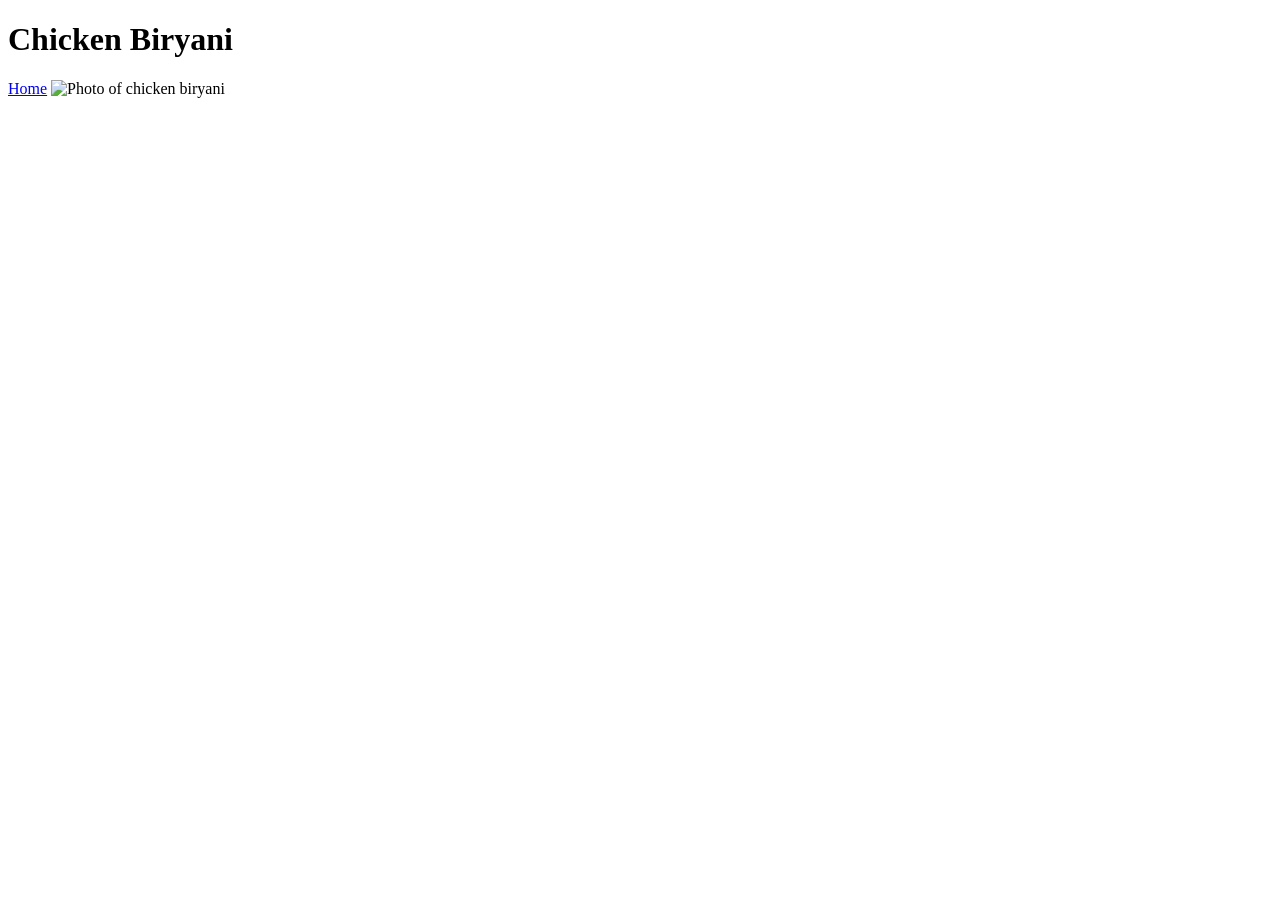
==== chicken-biryani.html @ 4640e3fe "Add photo of chicken biryani chicken-biryani.html" ====
<!doctype html>
<html lang="en">
  <head>
    <meta charset="UTF-8" />
    <meta name="viewport" content="width=device-width, initial-scale=1.0" />
    <title>Chicken Biryani</title>
  </head>
  <body>
    <h1>Chicken Biryani</h1>
    <a href="index.html">Home</a>
    <img
      src="https://www.allrecipes.com/thmb/SoVDRt1t5xo1x0BZQZozMbOXnDY=/0x512/filters:no_upscale():max_bytes(150000):strip_icc():format(webp)/RM_16102_ChickenBiryani_ddmfs_3x4_5315-236dfbbc7965498cac20b87797841b69.jpg"
      alt="Photo of chicken biryani"
    />
  </body>
</html>
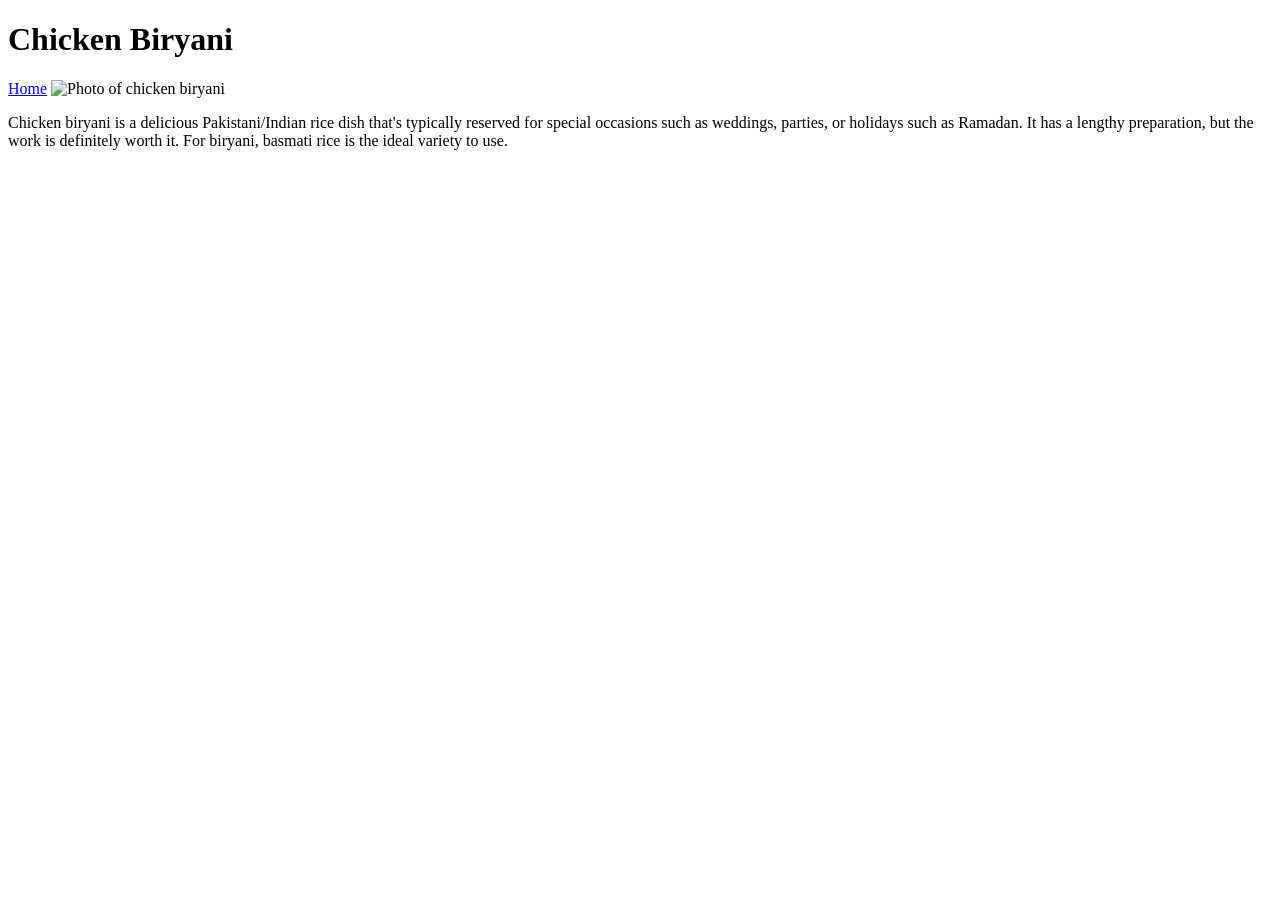
==== commit 86a77afb: "Add description for dish chicken-biryani.html" ====
--- a/chicken-biryani.html
+++ b/chicken-biryani.html
@@ -11,6 +11,14 @@
     <img
       src="https://www.allrecipes.com/thmb/SoVDRt1t5xo1x0BZQZozMbOXnDY=/0x512/filters:no_upscale():max_bytes(150000):strip_icc():format(webp)/RM_16102_ChickenBiryani_ddmfs_3x4_5315-236dfbbc7965498cac20b87797841b69.jpg"
       alt="Photo of chicken biryani"
+      height="400"
+      width="500"
     />
+    <p>
+      Chicken biryani is a delicious Pakistani/Indian rice dish that's typically
+      reserved for special occasions such as weddings, parties, or holidays such
+      as Ramadan. It has a lengthy preparation, but the work is definitely worth
+      it. For biryani, basmati rice is the ideal variety to use.
+    </p>
   </body>
 </html>
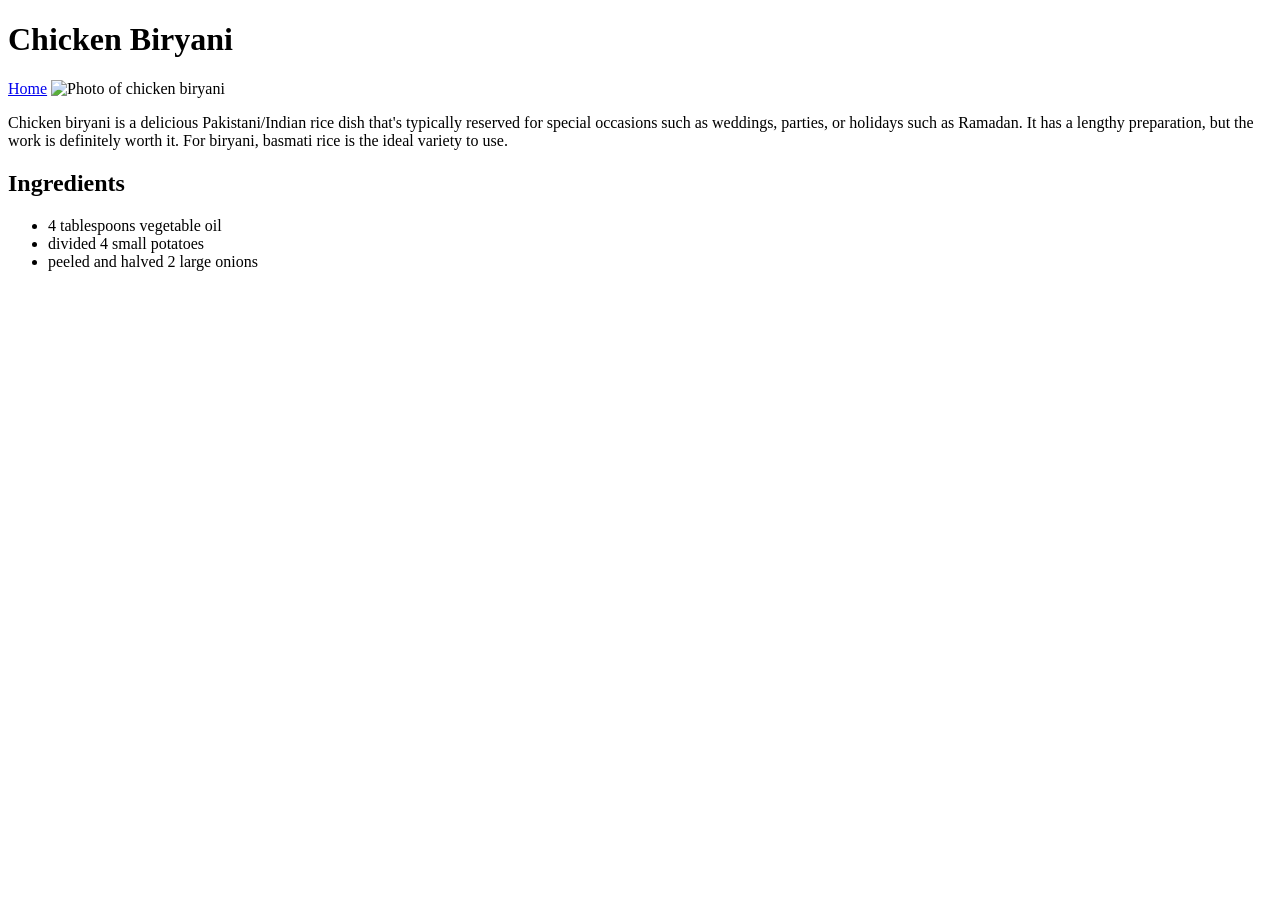
==== commit 4fdf2aaf: "Add heading 2 and unordered list for ingredients chicken-biryani.html" ====
--- a/chicken-biryani.html
+++ b/chicken-biryani.html
@@ -20,5 +20,11 @@
       as Ramadan. It has a lengthy preparation, but the work is definitely worth
       it. For biryani, basmati rice is the ideal variety to use.
     </p>
+    <h2>Ingredients</h2>
+    <ul>
+      <li>4 tablespoons vegetable oil</li>
+      <li>divided 4 small potatoes</li>
+      <li>peeled and halved 2 large onions</li>
+    </ul>
   </body>
 </html>
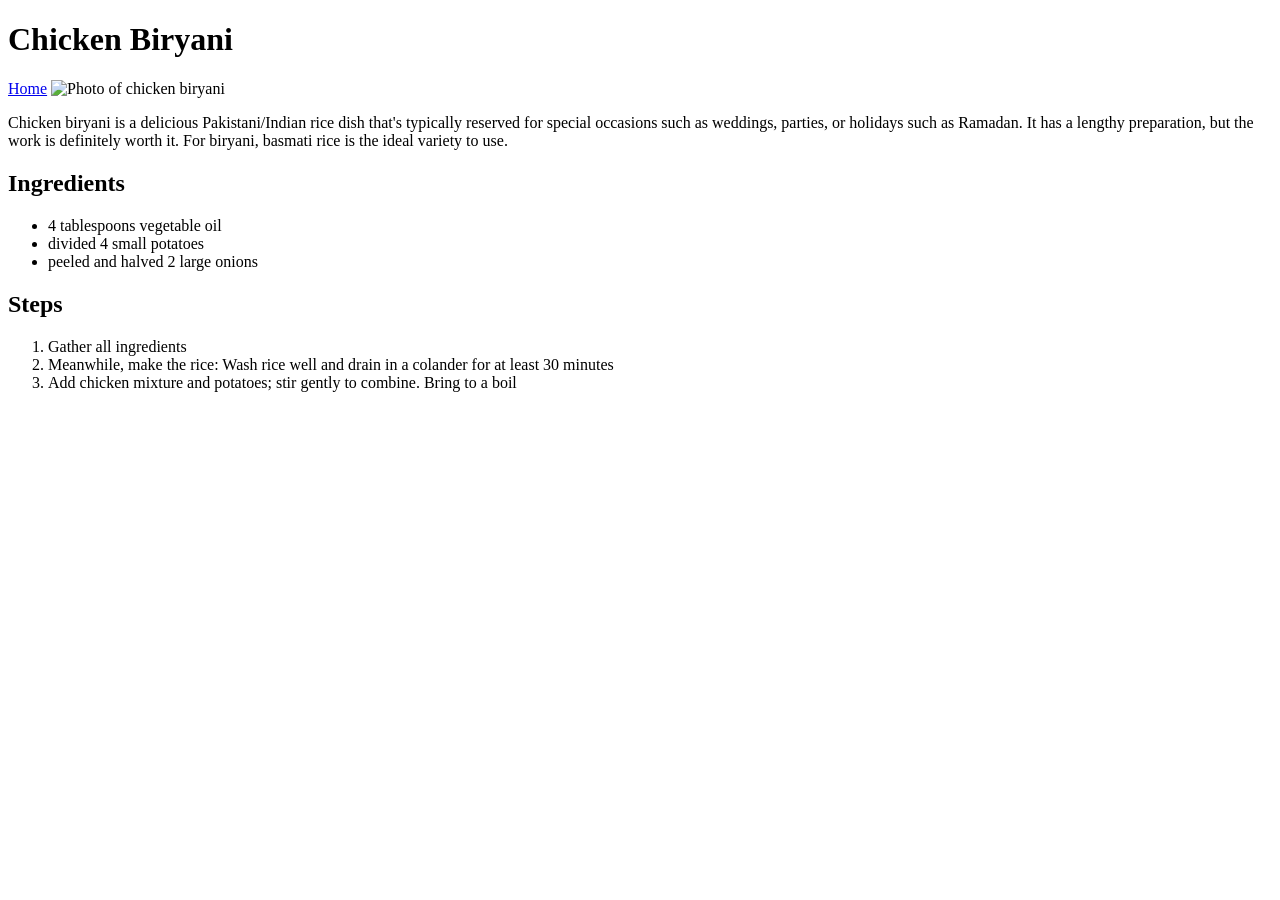
==== commit 83c2a7ad: "Add heading 2 and ordered list for steps chicken-biryani.html" ====
--- a/chicken-biryani.html
+++ b/chicken-biryani.html
@@ -26,5 +26,17 @@
       <li>divided 4 small potatoes</li>
       <li>peeled and halved 2 large onions</li>
     </ul>
+    <h2>Steps</h2>
+    <ol>
+      <li>Gather all ingredients</li>
+      <li>
+        Meanwhile, make the rice: Wash rice well and drain in a colander for at
+        least 30 minutes
+      </li>
+      <li>
+        Add chicken mixture and potatoes; stir gently to combine. Bring to a
+        boil
+      </li>
+    </ol>
   </body>
 </html>
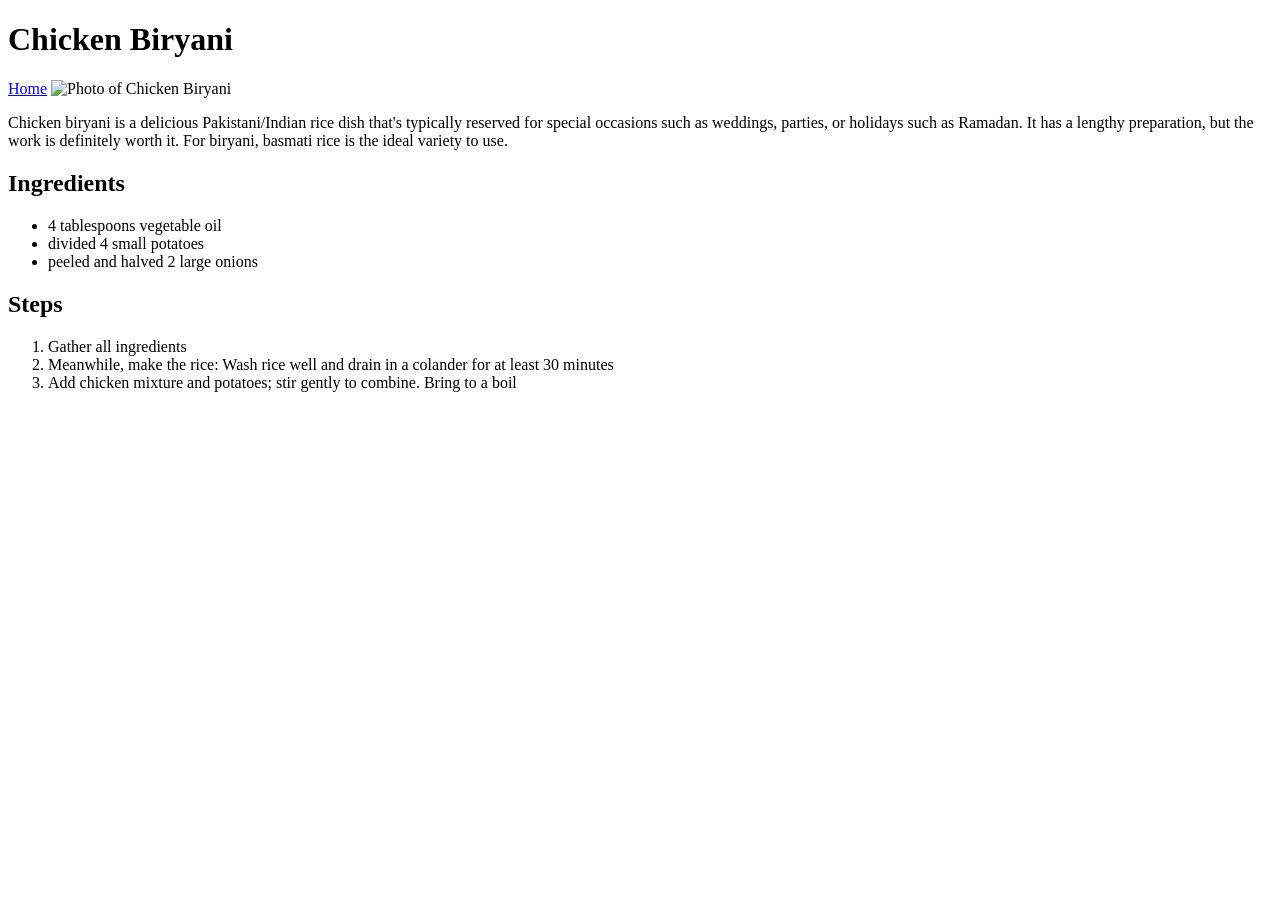
==== commit 5fcab4e2: "Change photo alt text chicken-biryani.html" ====
--- a/chicken-biryani.html
+++ b/chicken-biryani.html
@@ -10,7 +10,7 @@
     <a href="index.html">Home</a>
     <img
       src="https://www.allrecipes.com/thmb/SoVDRt1t5xo1x0BZQZozMbOXnDY=/0x512/filters:no_upscale():max_bytes(150000):strip_icc():format(webp)/RM_16102_ChickenBiryani_ddmfs_3x4_5315-236dfbbc7965498cac20b87797841b69.jpg"
-      alt="Photo of chicken biryani"
+      alt="Photo of Chicken Biryani"
       height="400"
       width="500"
     />
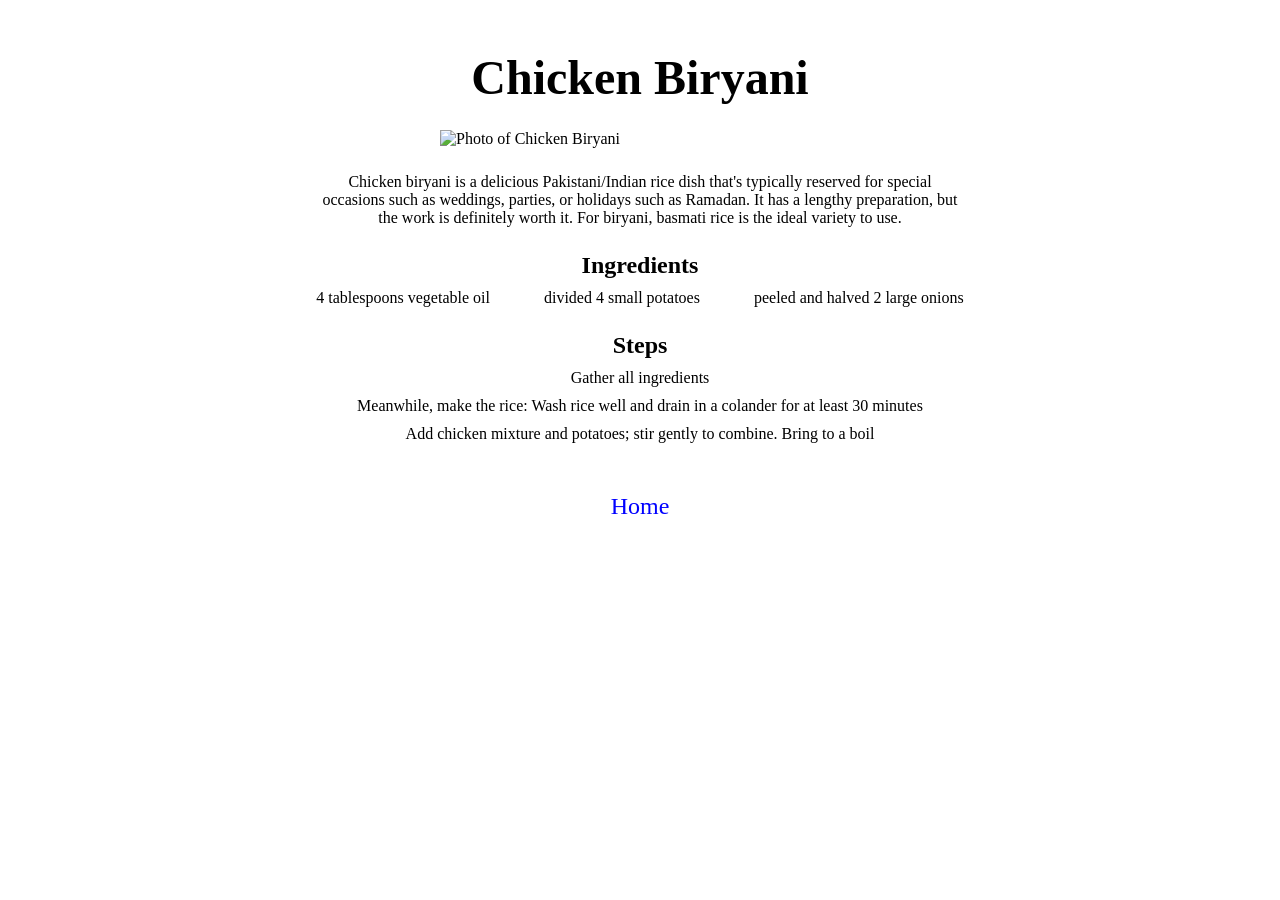
==== commit c3550608: "Add styles to all html files by editing styles.css" ====
--- a/chicken-biryani.html
+++ b/chicken-biryani.html
@@ -4,15 +4,13 @@
     <meta charset="UTF-8" />
     <meta name="viewport" content="width=device-width, initial-scale=1.0" />
     <title>Chicken Biryani</title>
+    <link rel="stylesheet" href="styles.css" />
   </head>
   <body>
-    <h1>Chicken Biryani</h1>
-    <a href="index.html">Home</a>
+    <div class="heading-1"><h1>Chicken Biryani</h1></div>
     <img
       src="https://www.allrecipes.com/thmb/SoVDRt1t5xo1x0BZQZozMbOXnDY=/0x512/filters:no_upscale():max_bytes(150000):strip_icc():format(webp)/RM_16102_ChickenBiryani_ddmfs_3x4_5315-236dfbbc7965498cac20b87797841b69.jpg"
       alt="Photo of Chicken Biryani"
-      height="400"
-      width="500"
     />
     <p>
       Chicken biryani is a delicious Pakistani/Indian rice dish that's typically
@@ -20,23 +18,34 @@
       as Ramadan. It has a lengthy preparation, but the work is definitely worth
       it. For biryani, basmati rice is the ideal variety to use.
     </p>
-    <h2>Ingredients</h2>
-    <ul>
-      <li>4 tablespoons vegetable oil</li>
-      <li>divided 4 small potatoes</li>
-      <li>peeled and halved 2 large onions</li>
-    </ul>
-    <h2>Steps</h2>
-    <ol>
-      <li>Gather all ingredients</li>
-      <li>
-        Meanwhile, make the rice: Wash rice well and drain in a colander for at
-        least 30 minutes
-      </li>
-      <li>
-        Add chicken mixture and potatoes; stir gently to combine. Bring to a
-        boil
-      </li>
-    </ol>
+    <div class="heading-2">
+      <h2>Ingredients</h2>
+    </div>
+    <div class="unordered-list-1">
+      <ul>
+        <li>4 tablespoons vegetable oil</li>
+        <li>divided 4 small potatoes</li>
+        <li>peeled and halved 2 large onions</li>
+      </ul>
+    </div>
+    <div class="heading-2">
+      <h2>Steps</h2>
+    </div>
+    <div class="ordered-list-1">
+      <ol>
+        <li>Gather all ingredients</li>
+        <li>
+          Meanwhile, make the rice: Wash rice well and drain in a colander for
+          at least 30 minutes
+        </li>
+        <li>
+          Add chicken mixture and potatoes; stir gently to combine. Bring to a
+          boil
+        </li>
+      </ol>
+    </div>
+    <div class="home-link-dev">
+      <a href="index.html" class="home-link">Home</a>
+    </div>
   </body>
 </html>
--- a/styles.css
+++ b/styles.css
@@ -0,0 +1,91 @@
+* {
+  box-sizing: border-box;
+  margin: 0;
+  padding: 0;
+}
+
+.heading-1 {
+  margin: 50px auto 25px auto;
+}
+
+.heading-2 {
+  margin: 25px auto 0 auto;
+}
+
+h1 {
+  font-size: 48px;
+  text-align: center;
+}
+
+h2 {
+  font-size: 24px;
+  text-align: center;
+}
+
+.unordered-list-1 {
+  margin: 10px auto 25px auto;
+  text-align: center;
+}
+
+.unordered-list-1 ul li {
+  display: inline-block;
+  font-size: 16px;
+}
+
+.unordered-list-1 ul li:first-child {
+  margin-right: 50px;
+}
+
+.unordered-list-1 ul li:nth-child(2) {
+  margin-right: 50px;
+}
+
+.ordered-list-1 {
+  margin: 10px auto 25px auto;
+  text-align: center;
+}
+
+.ordered-list-1 ol li {
+  display: block;
+  font-size: 16px;
+}
+
+.ordered-list-1 ol li:nth-child(2) {
+  margin-top: 10px;
+}
+
+.ordered-list-1 ol li:nth-child(3) {
+  margin-top: 10px;
+}
+
+.first-page-links {
+  color: blue;
+  font-size: 24px;
+  text-decoration: none;
+}
+
+img {
+  display: block;
+  margin: 0 auto;
+  width: 400px;
+  height: auto;
+}
+
+p {
+  text-align: center;
+  font-size: 16px;
+  width: 50%;
+  margin: 25px auto;
+}
+
+.home-link-dev {
+  margin: 50px auto 0 auto;
+  text-align: center;
+}
+
+.home-link {
+  text-align: center;
+  font-size: 24px;
+  color: blue;
+  text-decoration: none;
+}
